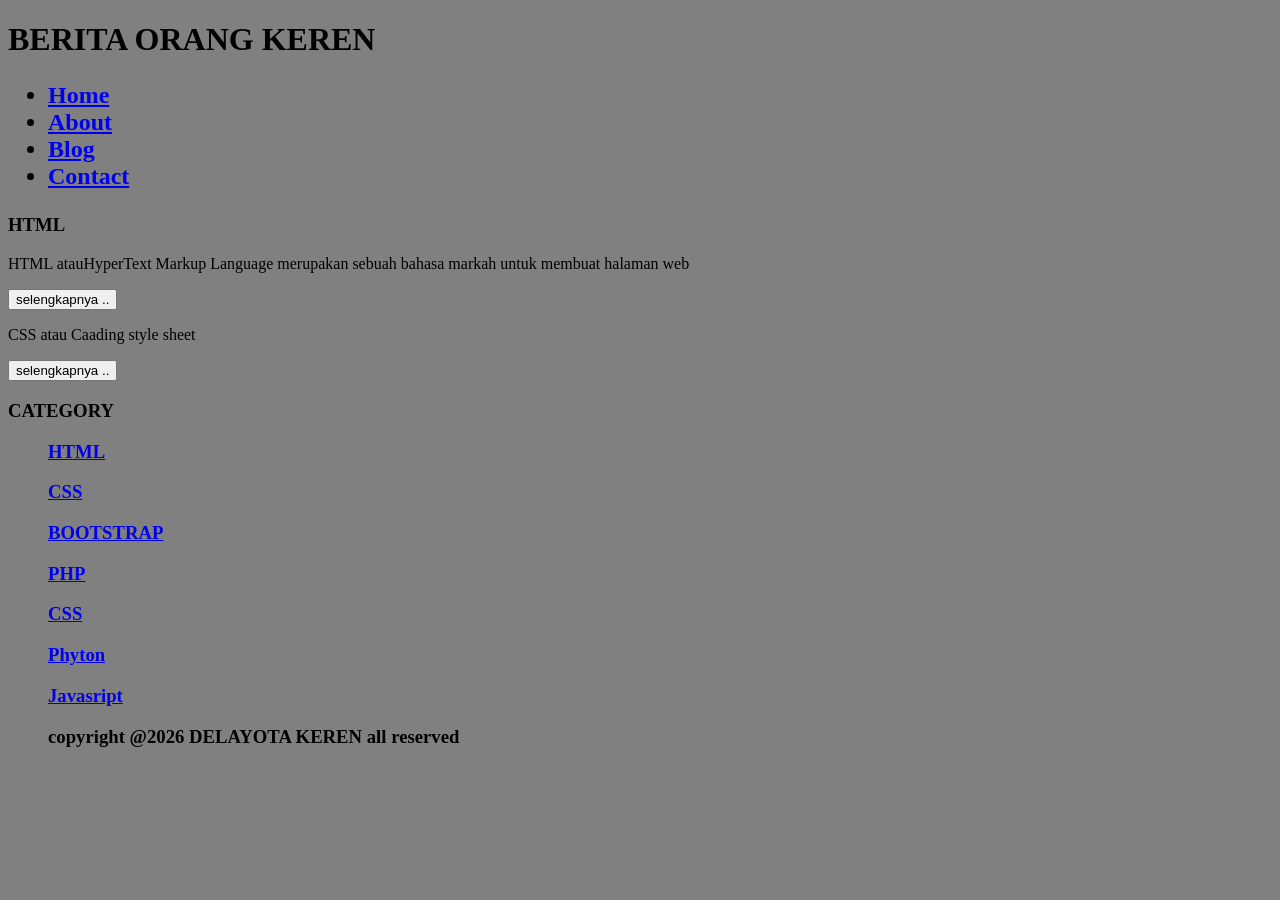
==== about.html @ af9bb01d "Add files via upload" ====
<!DOCTYPEHTML>
<html lang+"en">
  <head>
     <title>
	berorker
     </title>
      <link rel="stylesheet" href="style.css">
  </head>


  </body>
  	
     <H1>
	BERITA ORANG KEREN
  <body>
     <H2>
	<ul>
		<li><a href="index.html">Home</a></li>
		<li><a href="about.html">About</a></li>
		<li><a href="#">Blog</a></li>
		<li><a href="#">Contact</a></li>
	</ul>
		<h3>HTML</h3>
		<p>HTML atauHyperText Markup Language merupakan sebuah bahasa markah untuk membuat halaman web </p>
		<button >selengkapnya ..</button>
		<p>CSS atau Caading style sheet</p>
		<button >selengkapnya ..</button>


	<h3>CATEGORY<h3>
	<ul>
		<p><a href="#" >HTML</a></p
		<p><a href="#" >CSS</a></p>
		<p><a href="#" >BOOTSTRAP</a></p
		<p><a href="#" >PHP</a></p
		<p><a href="#" >CSS</a></p
		<p><a href="#" >Phyton</a></p
		<p><a href="#" >Javasript</a></p
	</ul>
		<p>copyright @2026 DELAYOTA KEREN all reserved</p>
  </body>
</HTML>
---- style.css ----
body
{
 background-color:grey
}
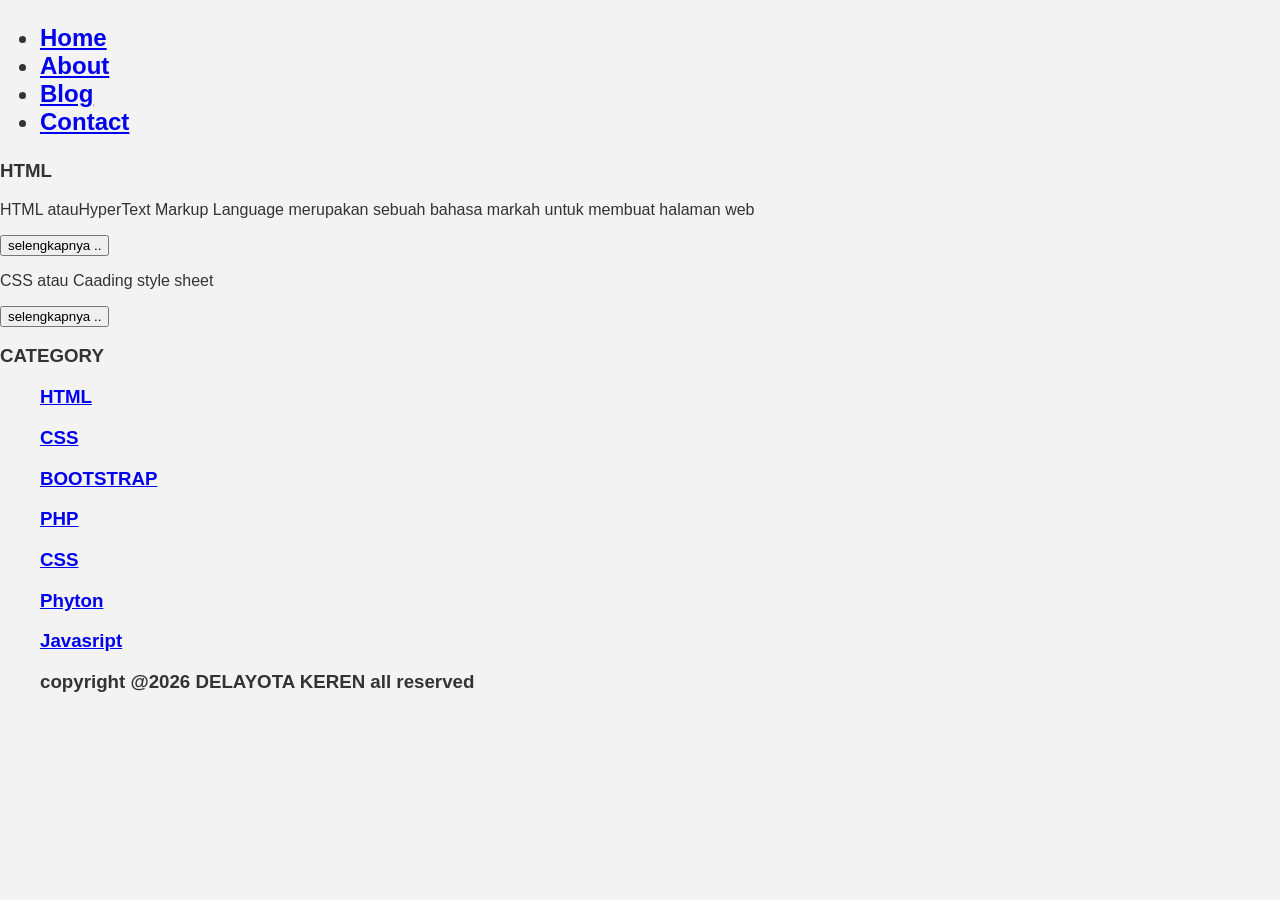
==== commit 72344e0c: "Update about.html" ====
--- a/about.html
+++ b/about.html
@@ -8,10 +8,6 @@
   </head>
 
 
-  </body>
-  	
-     <H1>
-	BERITA ORANG KEREN
   <body>
      <H2>
 	<ul>
--- a/style.css
+++ b/style.css
@@ -1,4 +1,115 @@
- body
-{
- background-color:grey
-}+body{
+	background: #f3f3f3;
+	color:#333;
+	width:100%;
+	font-family: sans-serif;
+	margin:0 auto;
+}
+
+
+.header {
+	width:90%;
+	margin:auto;
+	height:120px;
+	line-height:120px;
+	background: #417aa8;
+	color:#fff;
+}
+
+.jarak{
+    padding:0 2 pc;
+}
+
+.menu{
+    backrond-color:417aa8;
+    height:50px;
+    position:relative;
+    width:90%;
+    margin:0 auto;
+    padding:0 auto;
+}
+
+.menu ul {
+     list-style:none;
+}
+
+.menu ul li a {
+    float:left;
+    width:70px;
+    display:block;
+    text-align:center;
+    color:#FFF;
+    text-decoration:none;
+}
+
+.menu ul li a:hover {
+    backround-color:#4b88bb;
+    display:block;
+}
+
+.contenti{
+	width: 90%; 
+	margin: auto; 
+	height: 420px; 
+	padding:0.1px; 
+	background: #fff;
+	color: #333;
+}
+
+. border{
+	border: 2px solid #4887b9; 
+	margin-top: 1pc;
+	padding-bottom: 1pc;
+	padding-left: 2pc;
+	padding-right: 2pc;
+}
+
+. kiri{
+	width: 70%;
+	float: left; 
+	margin: auto;
+	background: #fff;
+	height:420px;
+}
+
+. kanan{
+	width: 30%;
+	float: left;
+	margin: auto; 
+	background: #fff; 
+	height:420px;
+}
+
+. undecor{
+	text-decoration:none;
+}
+
+.footeri{
+	width: 90%; 
+	margin: auto;
+	height:40px;
+	line-height: 40px;
+	background: #417a8;
+	color: #fff;
+	margin-bottom: 1pc;
+}
+
+
+
+
+
+
+
+
+
+
+
+
+
+
+
+
+
+
+
+
